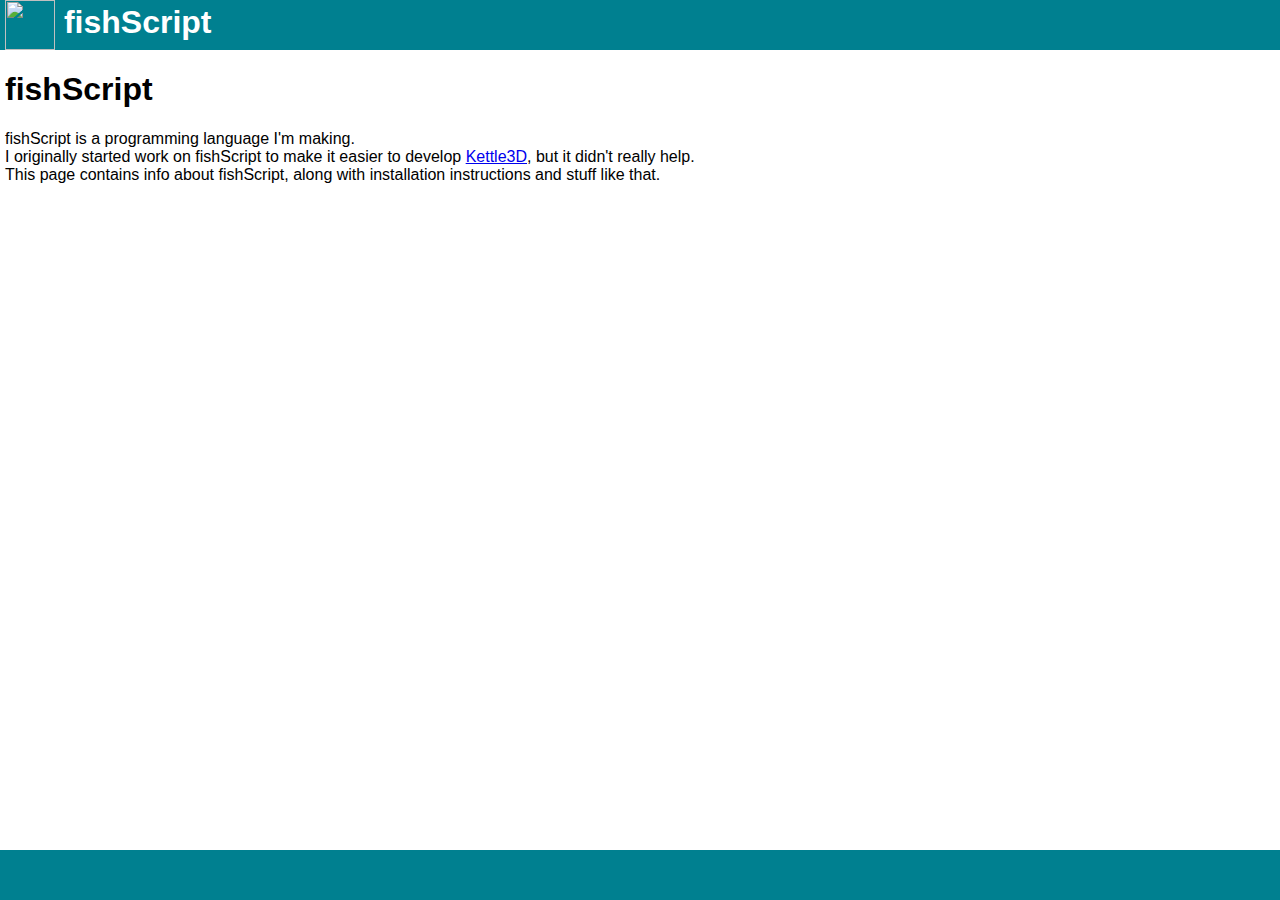
==== docs/index.html @ f4ab31db "Update index.html" ====
<html>
	<head>
		<title>fishScript</title>
		<link rel="icon" href="https://github.com/Kettle3D/fishScript/raw/master/docs/favicon.ico" />
		<link rel="stylesheet" href="default.css" />
	</head>
	<body style="margin: 0px;">
		<header>
			<h1 style="margin-left: 5px; display: inline;"><a href="index.html" class="headertext"><img src="favicon.ico" style="display: inline; width: 50px; height: 50px; vertical-align: middle;" />&nbsp;fishScript</a></h1>
		</header>
		<main style="margin: 5px;">
			<!-- Put the document body here. -->
			<h1>fishScript</h1>
			<p>
			fishScript is a programming language I'm making.<br>
			I originally started work on fishScript to make it easier to develop <a href="../index.html">Kettle3D</a>, but it didn't really help.
			<br>
			This page contains info about fishScript, along with installation instructions and stuff like that.
			</p>
		</main>
		<footer></footer>
	</body>
</html>
---- docs/default.css ----
p {
	font-family: Calibri, Arial, Helvetica, sans-serif;
}

h1 {
	font-family: Calibri, Arial, Helvetica, sans-serif;
}

header {
	fill: #008090;
	background-color: #008090;
	height: 50px;
}

footer {
	fill: #008090;
	background-color: #008090;
	position: absolute;
	height: 50px;
	left: 0px;
	bottom: 0px;
	right: 0px;
}

.headertext {
	color: #ffffff;
	text-decoration-line: none;
}
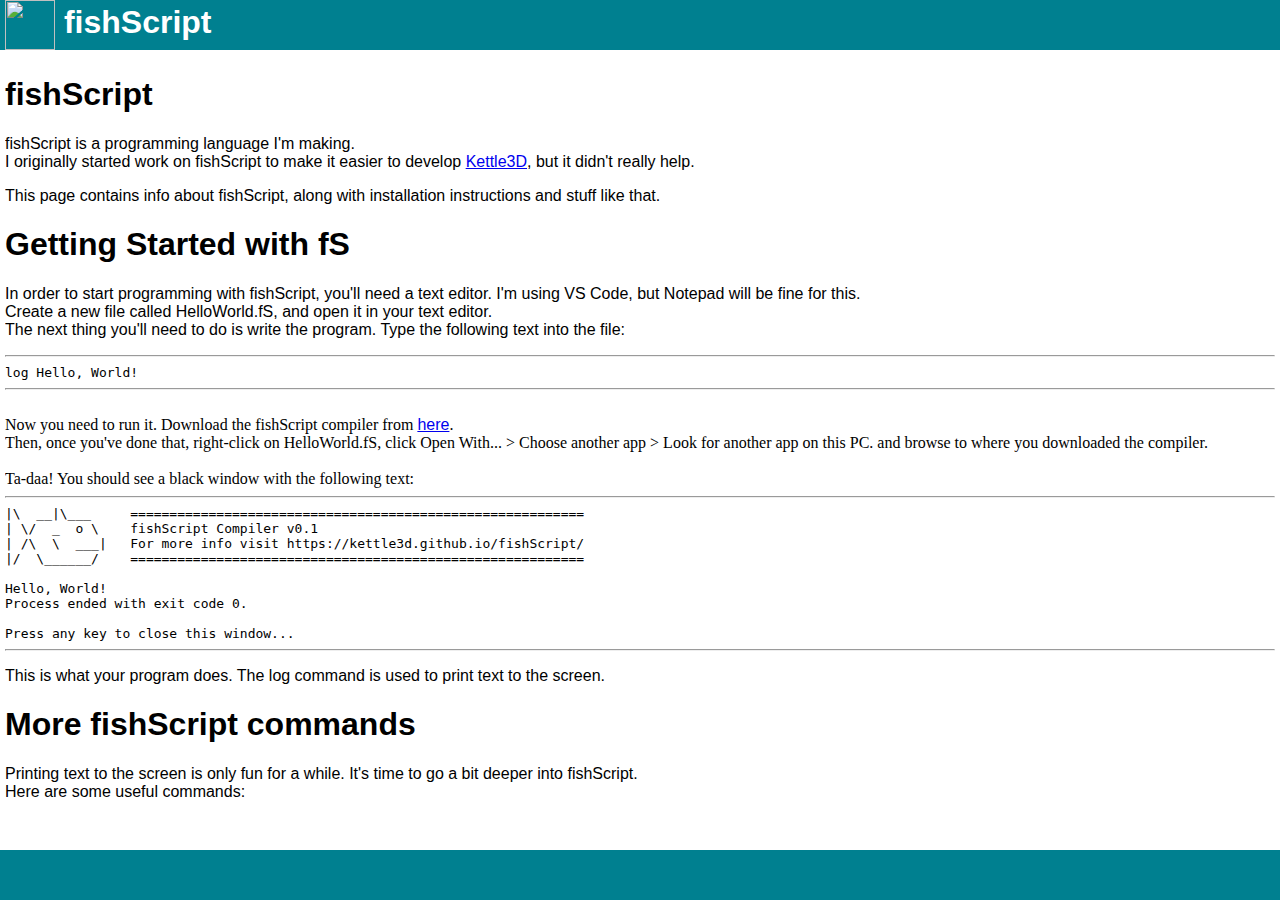
==== commit 05cf28cf: "Update the website" ====
--- a/docs/index.html
+++ b/docs/index.html
@@ -4,19 +4,66 @@
 		<link rel="icon" href="https://github.com/Kettle3D/fishScript/raw/master/docs/favicon.ico" />
 		<link rel="stylesheet" href="default.css" />
 	</head>
-	<body style="margin: 0px;">
+	<body style="margin: 0px; overflow: hidden;">
 		<header>
-			<h1 style="margin-left: 5px; display: inline;"><a href="index.html" class="headertext"><img src="favicon.ico" style="display: inline; width: 50px; height: 50px; vertical-align: middle;" />&nbsp;fishScript</a></h1>
+			<h1 style="margin-left: 5px; display: inline;"><a href="./" class="headertext"><img src="favicon.ico" style="display: inline; width: 50px; height: 50px; vertical-align: middle;" />&nbsp;fishScript</a></h1>
 		</header>
 		<main style="margin: 5px;">
+			<div id="mainContent">
 			<!-- Put the document body here. -->
 			<h1>fishScript</h1>
 			<p>
 			fishScript is a programming language I'm making.<br>
-			I originally started work on fishScript to make it easier to develop <a href="../index.html">Kettle3D</a>, but it didn't really help.
-			<br>
+			I originally started work on fishScript to make it easier to develop <a href="../">Kettle3D</a>, but it didn't really help.
+			</p><p>
 			This page contains info about fishScript, along with installation instructions and stuff like that.
 			</p>
+			<!--
+			<table>
+				<tr>
+					<th>Table of Contents</th>
+				</tr>
+				<tr><td><a></a></td></tr>
+			</table>
+			-->
+			<h1>Getting Started with fS</h1>
+			<p>
+				In order to start programming with fishScript, you'll need a text editor. I'm using VS Code, but Notepad will be fine for this.<br>
+				Create a new file called HelloWorld.fS, and open it in your text editor.<br />
+				The next thing you'll need to do is write the program. Type the following text into the file:<br>
+				<hr><code>
+				log Hello, World!
+				</code><hr><br>
+				Now you need to run it. Download the fishScript compiler from <a href="./win.exe">here</a>.<br>
+				Then, once you've done that, right-click on HelloWorld.fS, click Open With... > Choose another app > Look for another app on this PC. and browse to where you downloaded the compiler.<br>
+<br>
+				Ta-daa! You should see a black window with the following text:<br>
+				<hr>
+				<code>
+				|\ &nbsp;__|\___ &nbsp; &nbsp; ==========================================================<br>
+				| \/ &nbsp;_ &nbsp;o \ &nbsp; &nbsp;fishScript Compiler v0.1<br>
+				| /\ &nbsp;\ &nbsp;___| &nbsp; For more info visit https://kettle3d.github.io/fishScript/<br>
+				|/ &nbsp;\______/ &nbsp; &nbsp;==========================================================<br>
+<br>
+				Hello, World!<br>
+				Process ended with exit code 0.<br>
+<br>
+				Press any key to close this window...<br>
+				</code>
+				<hr>
+				<p>
+				This is what your program does. The log command is used to print text to the screen.</p>
+			</p>
+			<h1>More fishScript commands</h1>
+			<p>
+				Printing text to the screen is only fun for a while. It's time to go a bit deeper into fishScript.<br>
+				Here are some useful commands:
+			</p>
+			<h2></h2>
+			</div>
+			<script>
+				document.getElementById("mainContent").style.height = window.innerHeight - 100 + "px";
+			</script>
 		</main>
 		<footer></footer>
 	</body>
--- a/docs/default.css
+++ b/docs/default.css
@@ -1,4 +1,16 @@
 p {
+	font-family: 'Comic Sans', 'Comic Sans MS', Arial, Helvetica, sans-serif;
+}
+
+a {
+	font-family: 'Comic Sans', 'Comic Sans MS', Arial, Helvetica, sans-serif;
+}
+
+th {
+	font-family: Calibri, Arial, Helvetica, sans-serif;
+}
+
+td {
 	font-family: Calibri, Arial, Helvetica, sans-serif;
 }
 
@@ -26,3 +38,11 @@
 	color: #ffffff;
 	text-decoration-line: none;
 }
+
+#mainContent {
+	overflow: auto;
+}
+
+main {
+	overflow: auto;
+}
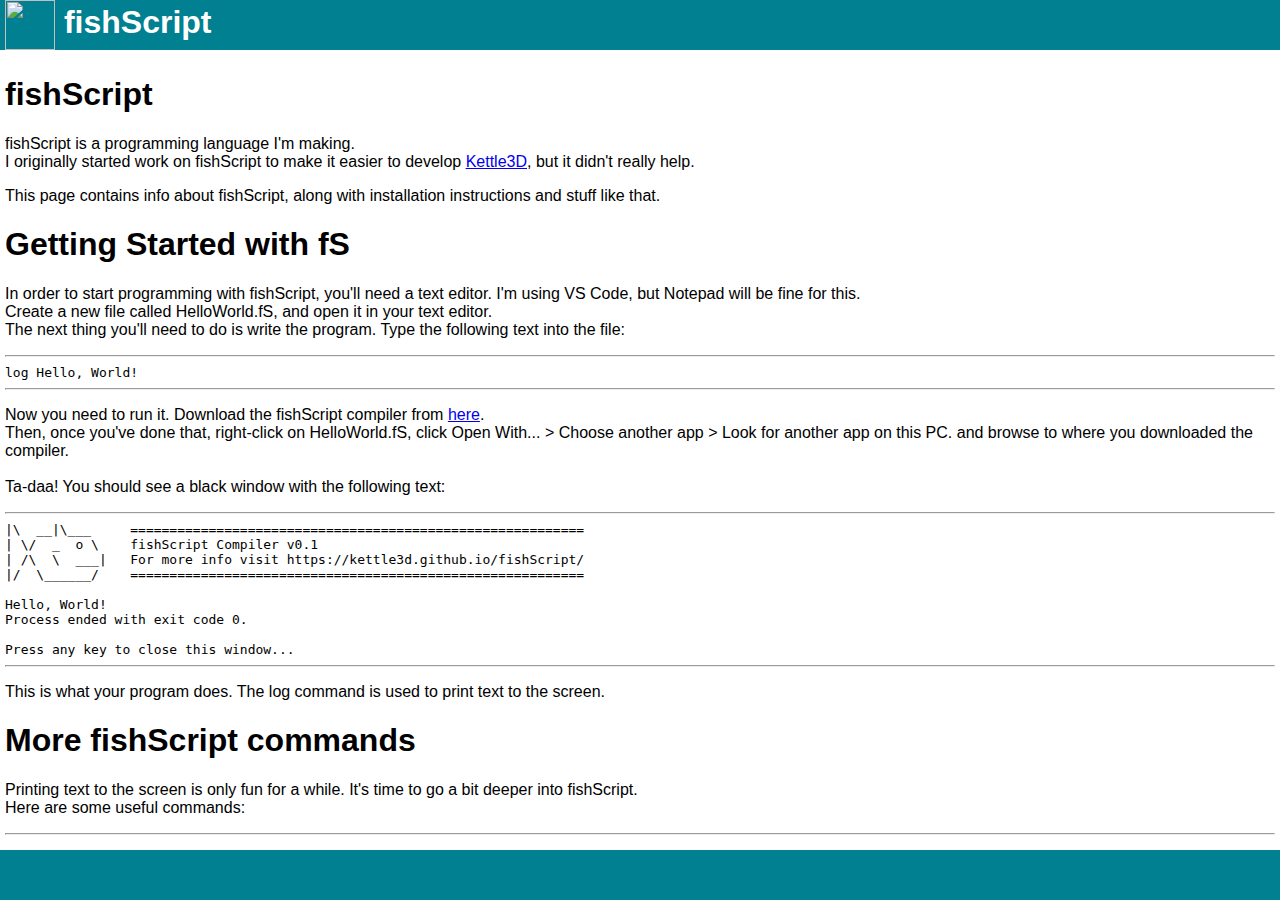
==== commit 68abc74a: "Added permalinks for all the commands" ====
--- a/docs/index.html
+++ b/docs/index.html
@@ -33,11 +33,12 @@
 				The next thing you'll need to do is write the program. Type the following text into the file:<br>
 				<hr><code>
 				log Hello, World!
-				</code><hr><br>
+				</code><hr>
+				<p>
 				Now you need to run it. Download the fishScript compiler from <a href="./win.exe">here</a>.<br>
 				Then, once you've done that, right-click on HelloWorld.fS, click Open With... > Choose another app > Look for another app on this PC. and browse to where you downloaded the compiler.<br>
 <br>
-				Ta-daa! You should see a black window with the following text:<br>
+				Ta-daa! You should see a black window with the following text:</p>
 				<hr>
 				<code>
 				|\ &nbsp;__|\___ &nbsp; &nbsp; ==========================================================<br>
@@ -48,7 +49,7 @@
 				Hello, World!<br>
 				Process ended with exit code 0.<br>
 <br>
-				Press any key to close this window...<br>
+				Press any key to close this window...
 				</code>
 				<hr>
 				<p>
@@ -59,7 +60,68 @@
 				Printing text to the screen is only fun for a while. It's time to go a bit deeper into fishScript.<br>
 				Here are some useful commands:
 			</p>
-			<h2></h2>
+			<hr>
+			<h2 id="help">help</h2>
+			<p>Displays a list of valid commands</p>
+			<h4>Returns null</h4>
+			<hr>
+			<h2 id="set">set &lt;var&gt; to &lt;parsed&gt;</h2>
+			<p>Sets the variable named <code>var</code> to the value of <code>parsed</code>.</p>
+			<h4>Returns null</h4>
+			<hr>
+			<h2 id="log">log &lt;parsed&gt;</h2>
+			<p>Writes the value of <code>parsed</code> to the screen.</p>
+			<h4>Returns null</h4>
+			<hr>
+			<h2 id="sub">sub &lt;var&gt;</h2>
+			<p>Creates a submodule named <code>var</code> that executes code stored in a code block following.<br>
+			Code blocks are identified with '{' and '}' characters.</p>
+			<h4>Returns null</h4>
+			<hr>
+			<h2 id="do">do &lt;sub&gt;</h2>
+			<p>Executes the submodule <code>sub</code>.</p>
+			<h4>Returns the return value of the submodule</h4>
+			<br>
+			<h2>do &lt;sub&gt; &lt;int&gt;</h2>
+			<p>Executes the submodule <code>sub</code> <code>int</code> times.</p>
+			<h4>Returns the return value of the submodule the last time it is executed</h4>
+			<hr>
+			<h2 id="input">input</h2>
+			<p>Reads a line entered by the user</p>
+			<h4>Returns the value the user entered.</h4>
+			<hr>
+			<h2 id="wait">wait &lt;float&gt;</h2>
+			<p>Waits <code>float</code> seconds before resuming tasks.</p>
+			<h4>Returns null</h4>
+			<hr>
+			<h2 id="exit">exit</h2>
+			<p>Stops the current task and closes the window.</p>
+			<h4>Returns 90</h4>
+			<hr>
+			<h2 id="debug">debug</h2>
+			<p>Prints out all of the set variables and submodules.</p>
+			<h4>Returns null</h4>
+			<hr>
+			<h2 id="fish">fish</h2>
+			<p>Draws a fish on the screen. Purely for amusement purposes.</p>
+			<h4>Returns null</h4>
+			<hr>
+			<h2 id="getenv">getenv &lt;env&gt;</h2>
+			<p>Use this to read the value of environment variables.</p>
+			<h4>Returns the value of the environment variable <code>env</cpde>.</h4>
+			<hr>
+			<h2 id="add">add &lt;parsed&gt; to &lt;parsed&gt;</h2>
+			<p>Useful for adding strings or numbers.</p>
+			<h4>Returns the sum of <code>parsed</code> and <code>parsed</code></h4>
+			<br>
+			<h2>add &lt;parsed&gt; to &lt;var&gt;</h2>
+			<p>Shorthand for <code>add &lt;var&gt; to &lt;parsed&gt; as &lt;var&gt;</code>.</p>
+			<h4>Returns null</h4>
+			<hr>
+			<h2 id="download">download &lt;url&gt; to &lt;filepath&gt;</h2>
+			<p>Downloads a file from the url <code>url</code> to a file at the location of <code>filepath</code>.</p>
+			<h4>Returns null</h4>
+			<hr>
 			</div>
 			<script>
 				document.getElementById("mainContent").style.height = window.innerHeight - 100 + "px";
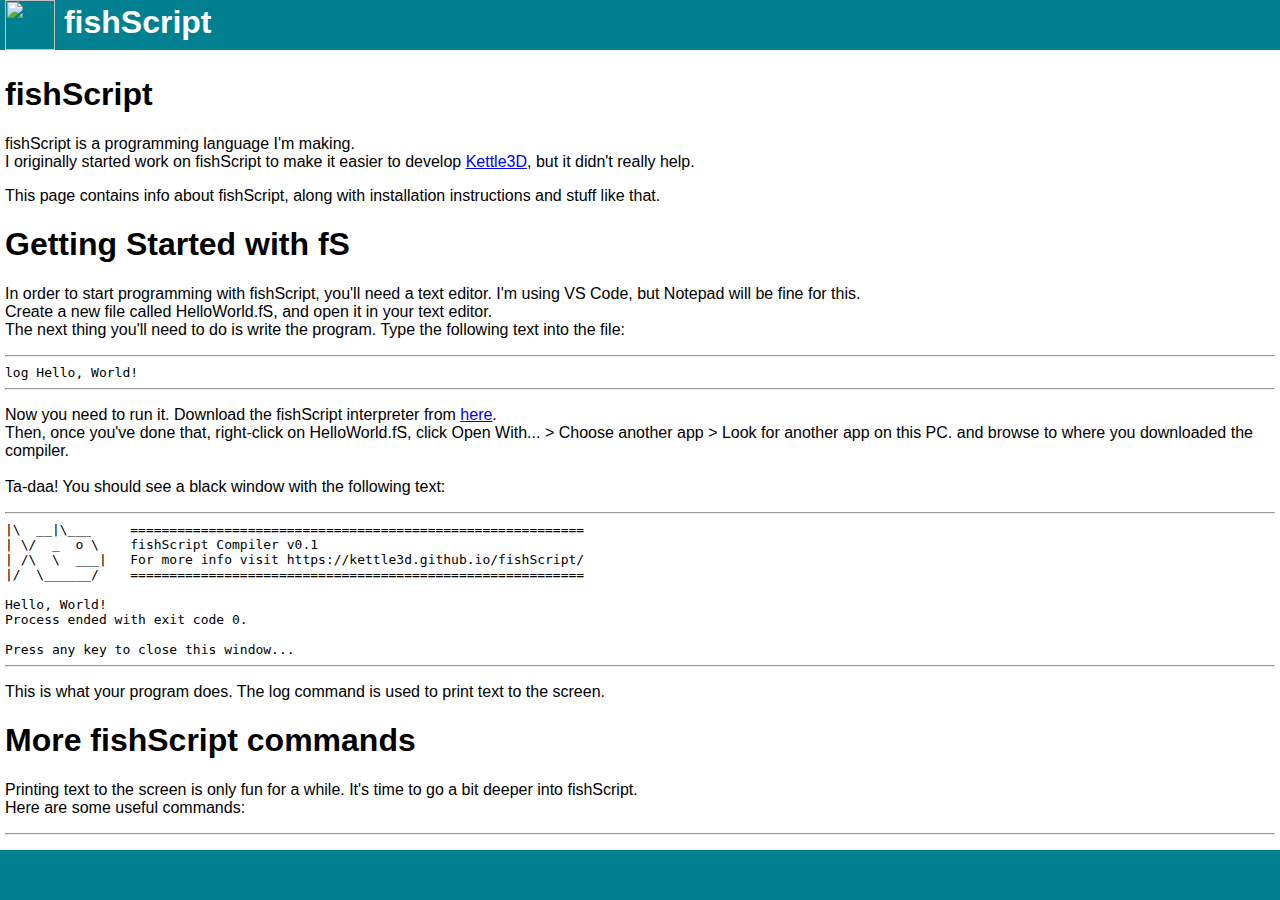
==== commit 599c8c3a: "Update index.html" ====
--- a/docs/index.html
+++ b/docs/index.html
@@ -35,7 +35,7 @@
 				log Hello, World!
 				</code><hr>
 				<p>
-				Now you need to run it. Download the fishScript compiler from <a href="./win.exe">here</a>.<br>
+				Now you need to run it. Download the fishScript interpreter from <a href="./fishScript.zip">here</a>.<br>
 				Then, once you've done that, right-click on HelloWorld.fS, click Open With... > Choose another app > Look for another app on this PC. and browse to where you downloaded the compiler.<br>
 <br>
 				Ta-daa! You should see a black window with the following text:</p>
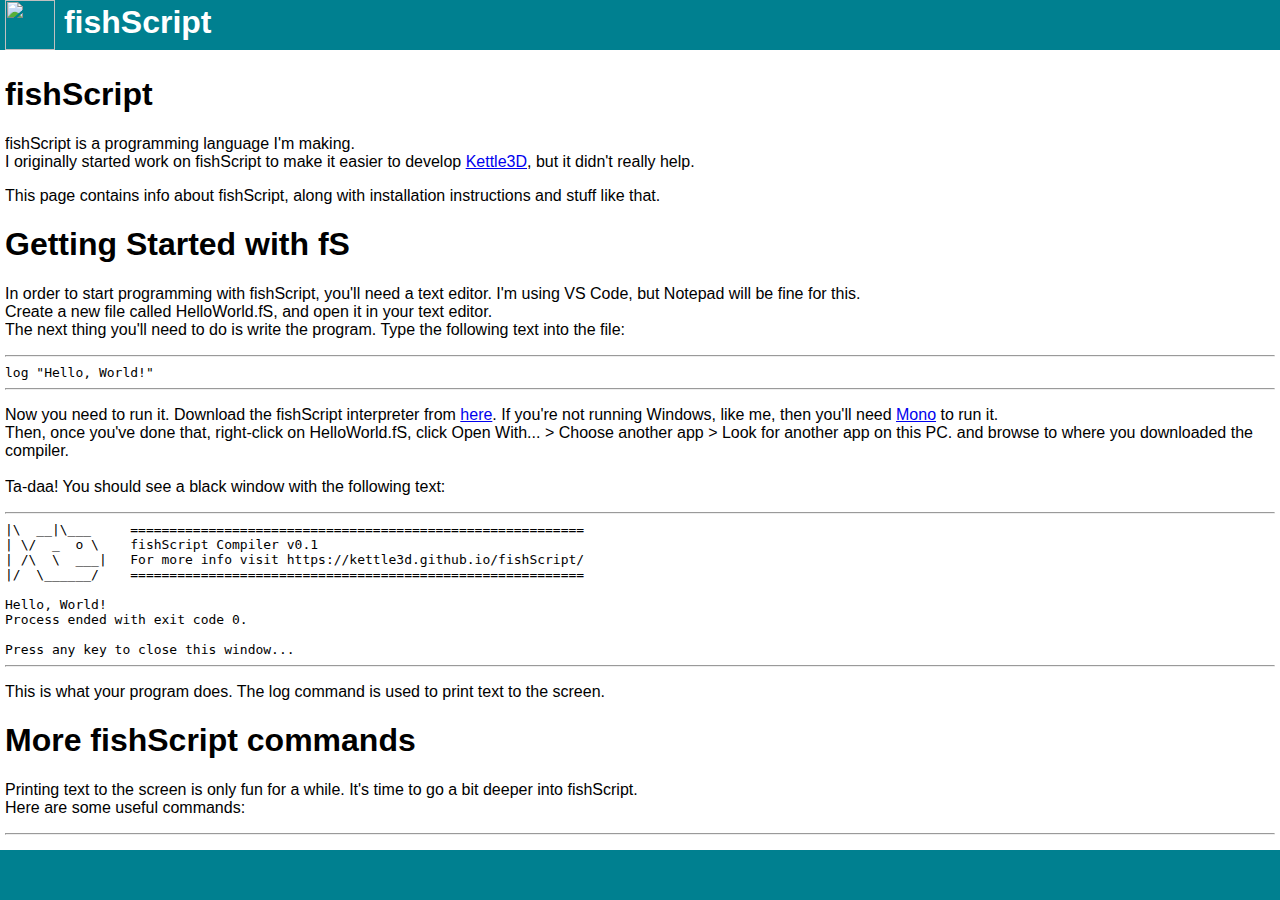
==== commit 5e9aa4d8: "Update index.html" ====
--- a/docs/index.html
+++ b/docs/index.html
@@ -32,10 +32,11 @@
 				Create a new file called HelloWorld.fS, and open it in your text editor.<br />
 				The next thing you'll need to do is write the program. Type the following text into the file:<br>
 				<hr><code>
-				log Hello, World!
+				log "Hello, World!"
 				</code><hr>
 				<p>
-				Now you need to run it. Download the fishScript interpreter from <a href="./fishScript.zip">here</a>.<br>
+				Now you need to run it. Download the fishScript interpreter from <a href="./fishScript.zip">here</a>. If you're not running Windows, like me, then you'll need <a href="https://www.mono-project.com/download/stable/">Mono</a> to run it.
+					<br>
 				Then, once you've done that, right-click on HelloWorld.fS, click Open With... > Choose another app > Look for another app on this PC. and browse to where you downloaded the compiler.<br>
 <br>
 				Ta-daa! You should see a black window with the following text:</p>
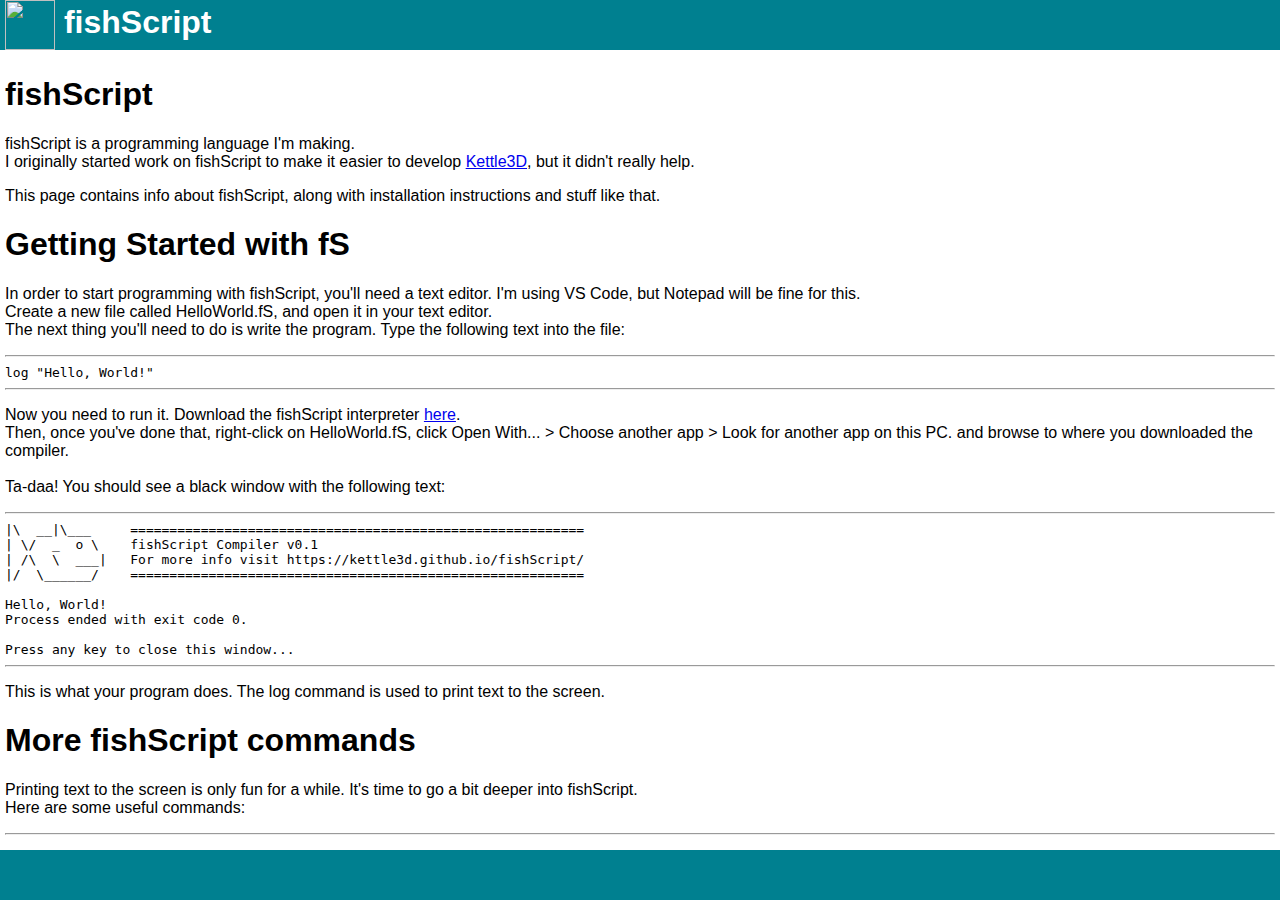
==== commit 1c07ba9b: "Update index.html" ====
--- a/docs/index.html
+++ b/docs/index.html
@@ -35,7 +35,7 @@
 				log "Hello, World!"
 				</code><hr>
 				<p>
-				Now you need to run it. Download the fishScript interpreter from <a href="./fishScript.zip">here</a>. If you're not running Windows, like me, then you'll need <a href="https://www.mono-project.com/download/stable/">Mono</a> to run it.
+				Now you need to run it. Download the fishScript interpreter <a href="./download">here</a>.
 					<br>
 				Then, once you've done that, right-click on HelloWorld.fS, click Open With... > Choose another app > Look for another app on this PC. and browse to where you downloaded the compiler.<br>
 <br>
